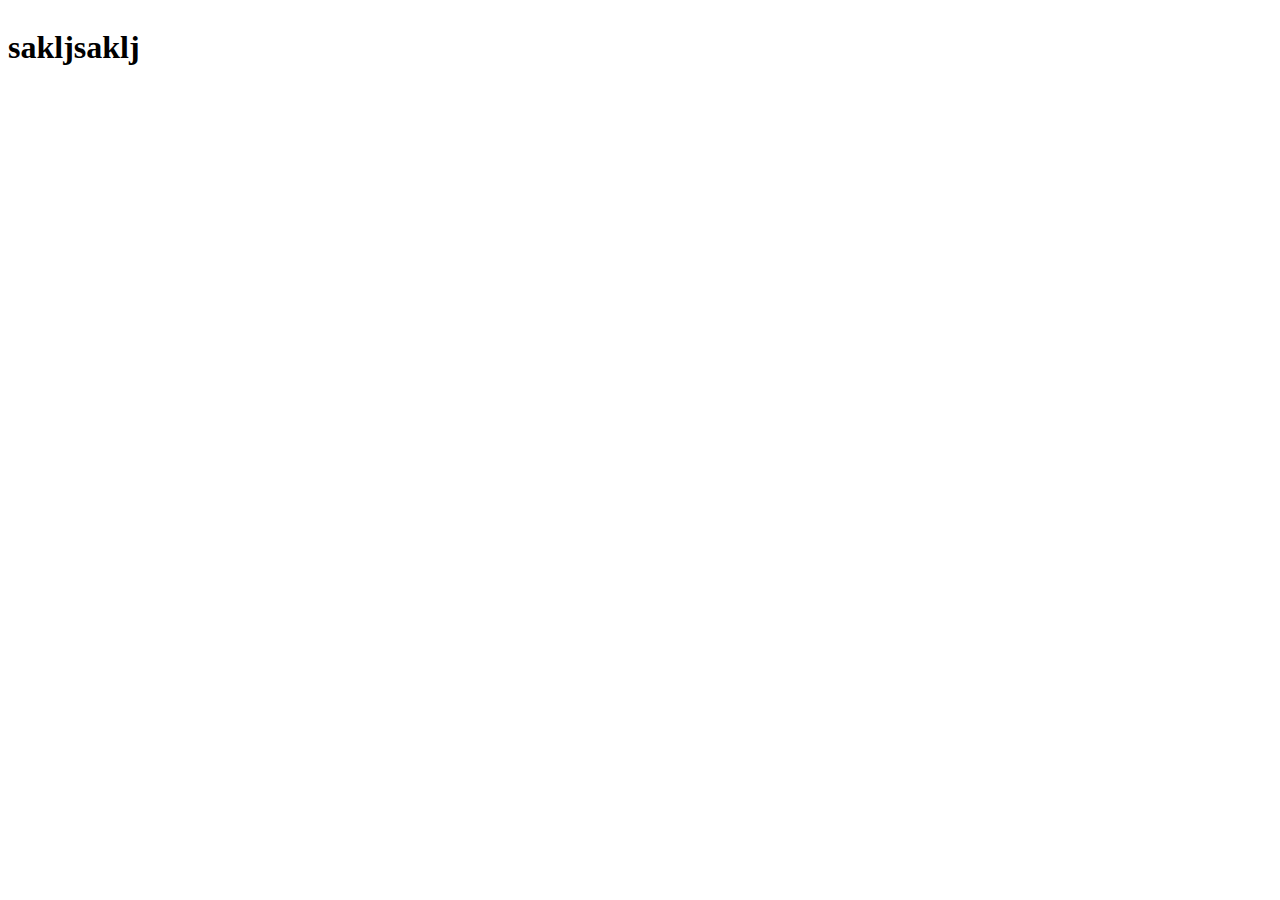
==== test5.html @ a4785228 "before javascript" ====
<!DOCTYPE html>
<html lang="en">
<head>
    <meta charset="UTF-8">
    <meta name="viewport" content="width=device-width, initial-scale=1.0">
    <title>Document</title>

    <style>
        .container {
            display: flex;
        }
        /* .container h1 {
            width: 100%;
        } */
    </style>
</head>
<body>
    <div class="container">
        <h1>saklj</h1>
        <h1>saklj</h1>
    </div>
</body>
</html>
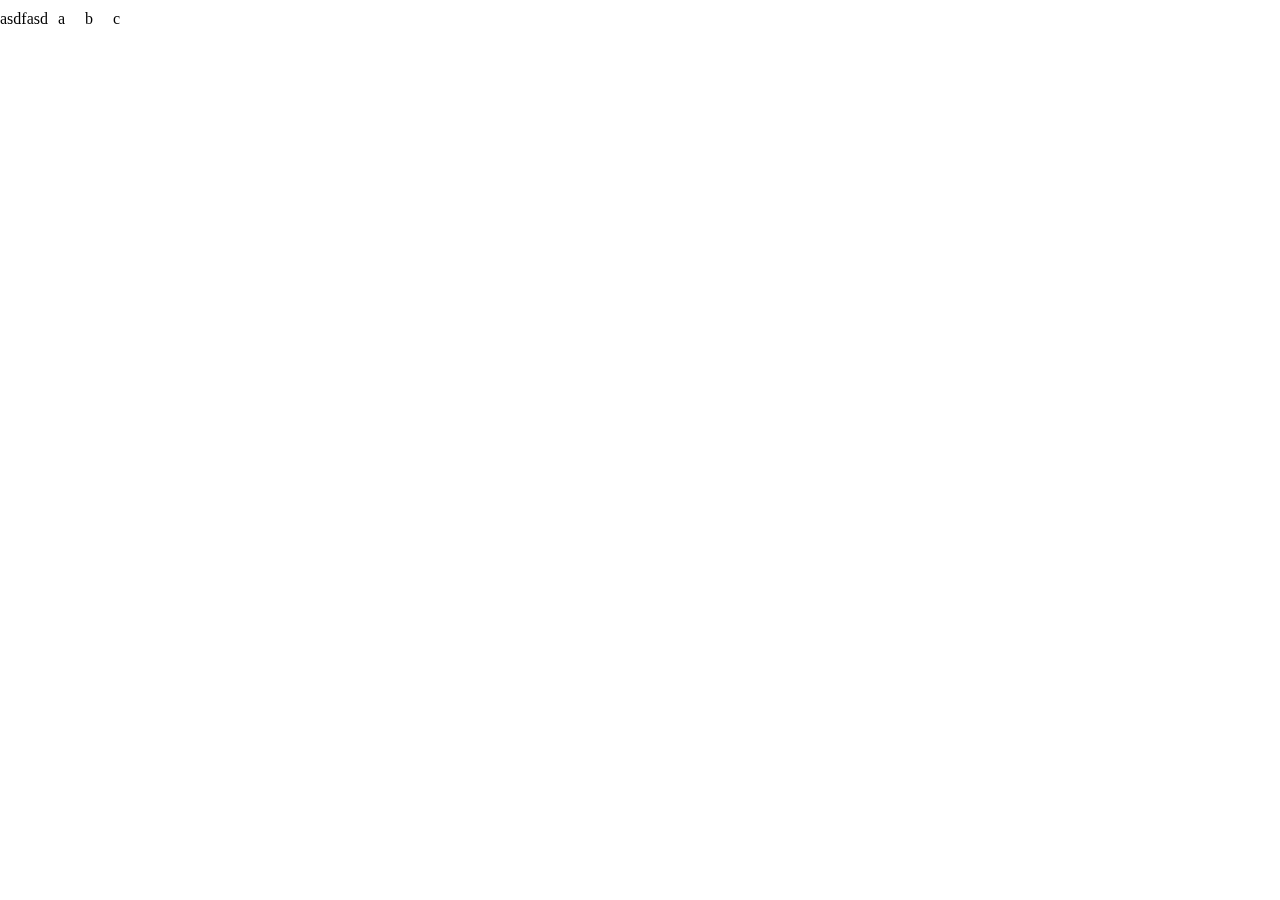
==== commit e53beb2f: "add some comments on css" ====
--- a/test5.html
+++ b/test5.html
@@ -6,18 +6,52 @@
     <title>Document</title>
 
     <style>
+        * {
+            margin: 0px;
+            padding: 0px;
+        }
         .container {
             display: flex;
+            position: fixed;
+            top: 0;
+            width: 100%;
+        }
+        /* .parent {
+            width: 500px;
+            height: 500px;
+            background-color: azure;
+        } */
+        .container > div:first-child {
+            display: flex;
+            justify-content: space-between;
+            align-items: center;
         }
         /* .container h1 {
             width: 100%;
         } */
+        * {
+            list-style: none;
+        }
+        ul {
+            display: flex;
+        }
+        li {
+            padding: 10px;
+        }
     </style>
 </head>
 <body>
-    <div class="container">
-        <h1>saklj</h1>
-        <h1>saklj</h1>
-    </div>
+    
+        <div class="container">
+            <div class="child1">asdfasd</div>
+            <div class="child2">
+                <ul>
+                    <li>a</li>
+                    <li>b</li>
+                    <li>c</li>
+                </ul>
+            </div>
+        </div>
+    
 </body>
 </html>